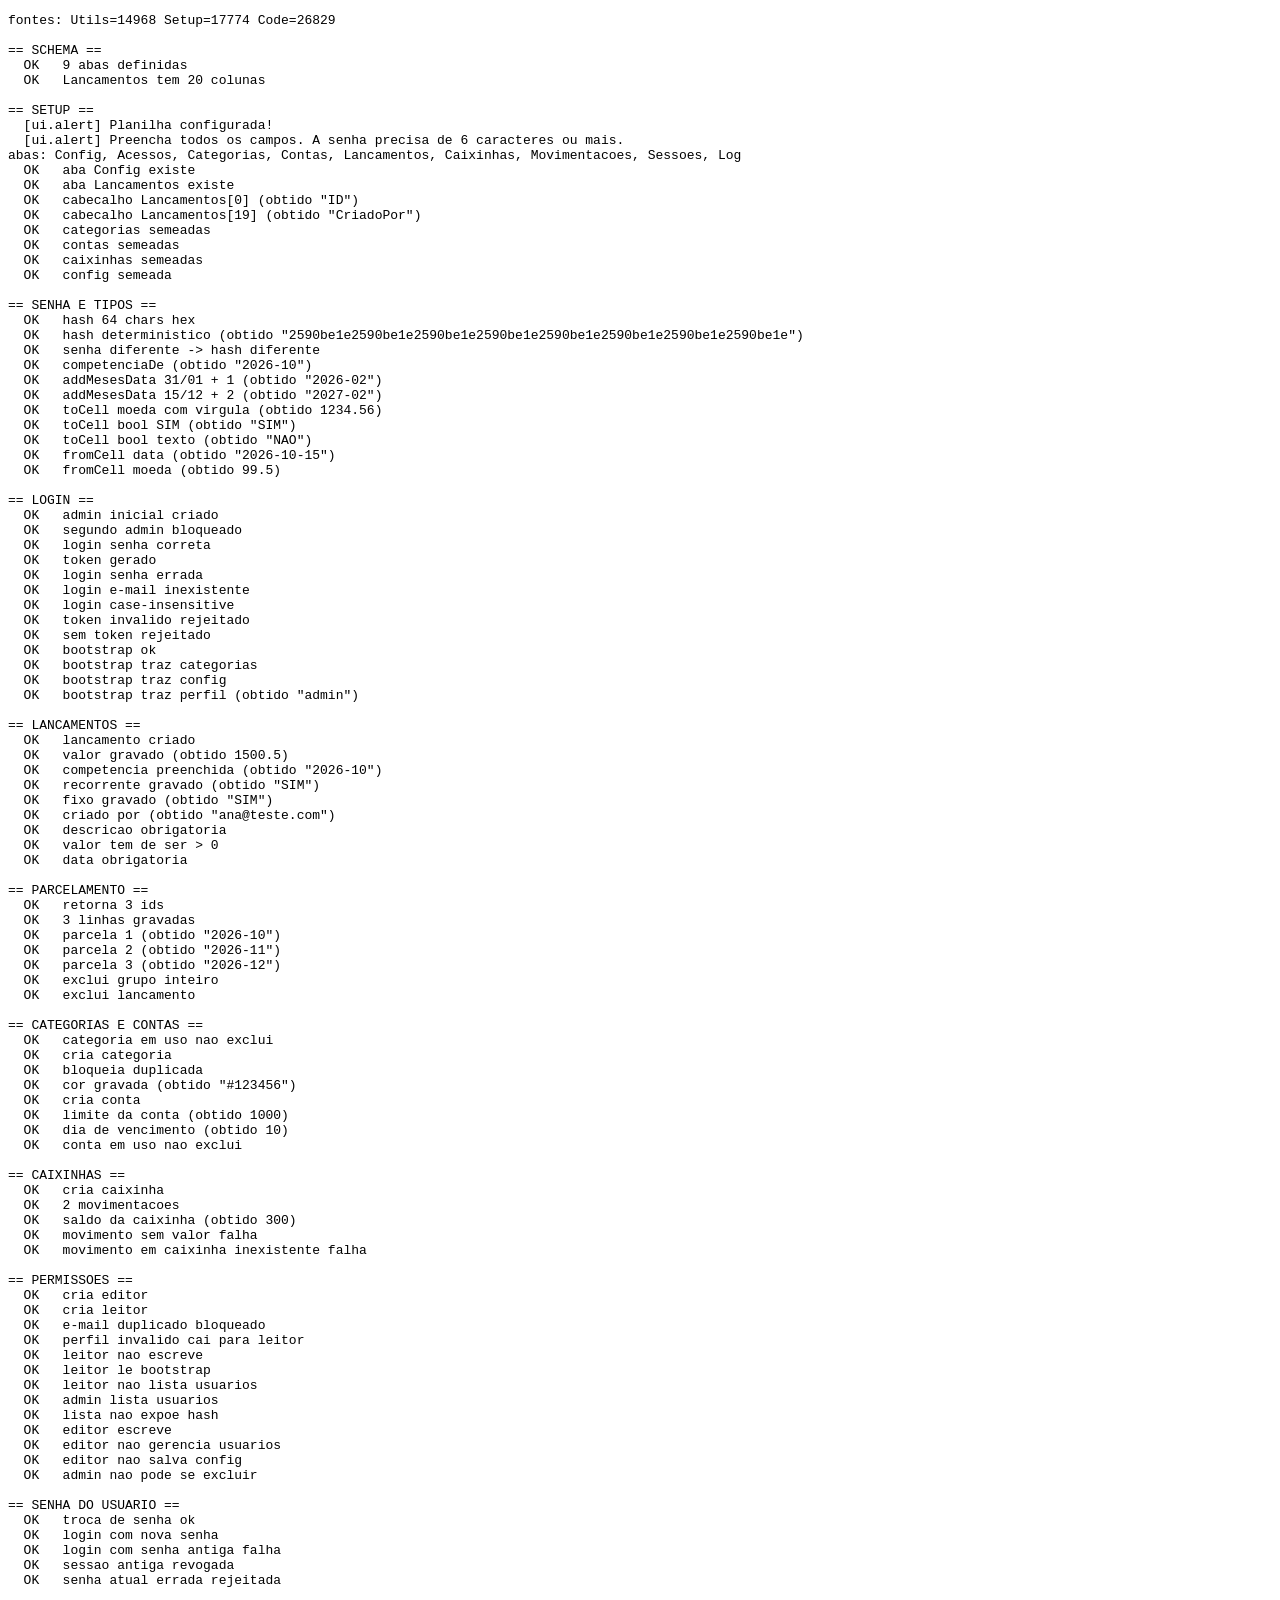
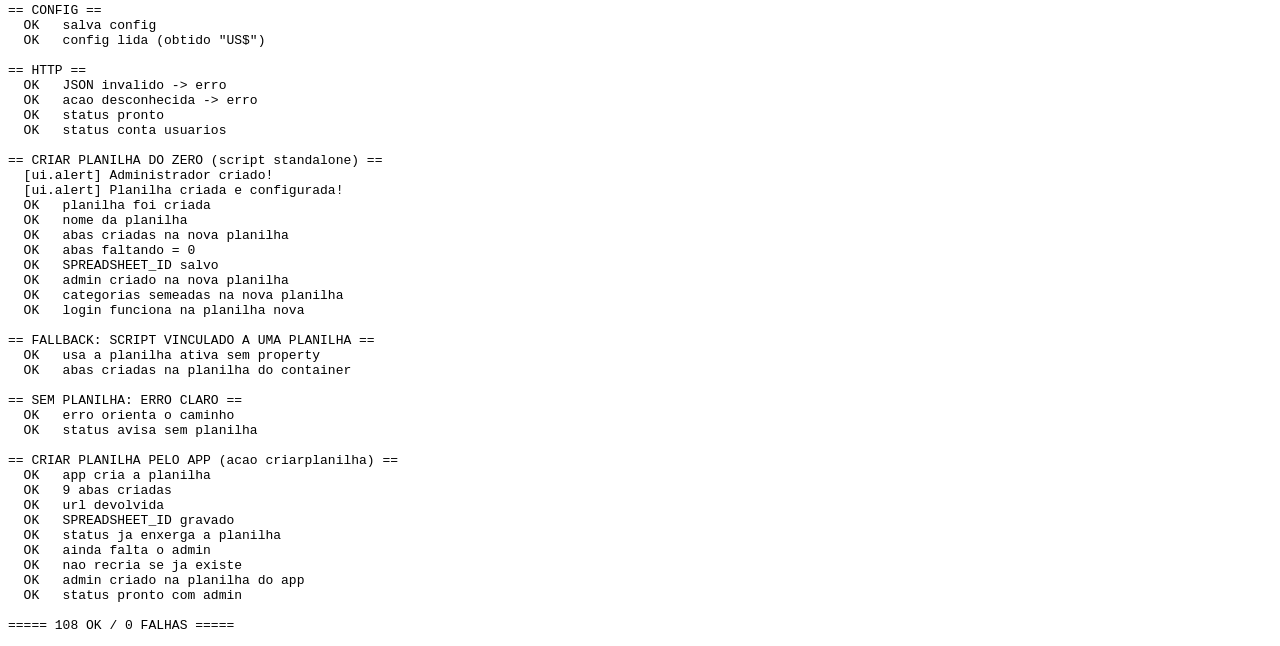
==== tests/backend.test.html @ c779d058 "Controle Financeiro: app web com banco no Google Sheets - Front-end estatico (HTML/CSS/ES Modules, s" ====
<!DOCTYPE html>
<html lang="pt-BR"><head><meta charset="utf-8"><title>Teste do backend (Apps Script)</title></head>
<body>
<pre id="out">executando…</pre>
<script>
/* =====================================================================
 * Stubs minimos do Google Apps Script + suite de testes do backend
 * ===================================================================== */
const OUT = [];
function log(...a) { OUT.push(a.map(x => typeof x === 'string' ? x : JSON.stringify(x)).join(' ')); }
let okCount = 0, failCount = 0;
function check(nome, cond, extra) {
  if (cond) { okCount++; log('  OK   ' + nome); }
  else { failCount++; log('  FALHA ' + nome + (extra !== undefined ? ' :: ' + JSON.stringify(extra) : '')); }
}
function eq(nome, got, expected) {
  const g = JSON.stringify(got), e = JSON.stringify(expected);
  check(nome + ' (obtido ' + g + ')', g === e, { got: got, expected: expected });
}

const FAKE = { ss: null, props: {}, uuid: 0, ativa: null, prompts: [] };

class FakeRange {
  constructor(sheet, row, col, nr, nc) { this.sheet = sheet; this.row = row; this.col = col; this.nr = nr; this.nc = nc; }
  getValues() {
    const d = this.sheet.data, out = [];
    for (let r = 0; r < this.nr; r++) {
      const linha = [];
      for (let c = 0; c < this.nc; c++) {
        const v = (d[this.row - 1 + r] || [])[this.col - 1 + c];
        linha.push(v === undefined ? '' : v);
      }
      out.push(linha);
    }
    return out;
  }
  setValues(vals) {
    const d = this.sheet.data;
    for (let r = 0; r < this.nr; r++) {
      const ri = this.row - 1 + r;
      while (d.length <= ri) d.push([]);
      while (d[ri].length < this.col - 1 + this.nc) d[ri].push('');
      for (let c = 0; c < this.nc; c++) d[ri][this.col - 1 + c] = vals[r][c];
    }
    return this;
  }
  setBackground() { return this; } setFontColor() { return this; } setFontWeight() { return this; }
  setFontSize() { return this; } setVerticalAlignment() { return this; } setNumberFormat() { return this; }
  setDataValidation() { return this; } setHorizontalAlignment() { return this; }
}
class FakeSheet {
  constructor(name) { this.name = name; this.data = []; }
  getName() { return this.name; }
  getLastRow() { return this.data.length; }
  getLastColumn() { let m = 0; this.data.forEach(l => { if (l.length > m) m = l.length; }); return m; }
  getMaxColumns() { return Math.max(this.getLastColumn(), 1); }
  getMaxRows() { return Math.max(this.data.length, 100); }
  getRange(r, c, nr, nc) { return new FakeRange(this, r, c, nr, nc); }
  setFrozenRows() { return this; } setColumnWidth() { return this; } setRowHeight() { return this; }
  insertColumnsAfter() { return this; }
  appendRow(values) {
    const maxLen = this.getMaxColumns();
    const linha = [];
    for (let i = 0; i < Math.max(maxLen, values.length); i++) linha.push(values[i] === undefined ? '' : values[i]);
    this.data.push(linha); return this;
  }
  deleteRow(r) { this.data.splice(r - 1, 1); return this; }
  deleteRows(r, n) { this.data.splice(r - 1, n); return this; }
  getDataValidations() { return []; }
}
class FakeSS {
  constructor(name) { this.name = name; this.sheets = []; }
  getName() { return this.name; }
  getId() { return 'fake-id-123'; }
  getUrl() { return 'https://docs.google.com/spreadsheets/d/' + this.getId() + '/edit'; }
  setSpreadsheetTimeZone(tz) { this.tz = tz; }
  getSheetByName(n) { return this.sheets.find(s => s.name === n) || null; }
  insertSheet(n) { const s = new FakeSheet(n); this.sheets.push(s); return s; }
  getSheets() { return this.sheets; }
  moveActiveSheet() { return this; } setActiveSheet() { return this; }
}

window.SpreadsheetApp = {
  openById: () => { if (!FAKE.ss) FAKE.ss = new FakeSS('Planilha Teste'); return FAKE.ss; },
  create: (nome) => { FAKE.ss = new FakeSS(nome || 'Nova Planilha'); return FAKE.ss; },
  getActiveSpreadsheet: () => FAKE.ativa || null,
  getUi: () => ({
    ButtonSet: { OK: 1, CANCEL: 2, OK_CANCEL: 3 },
    Button: { OK: 1, CANCEL: 2 },
    createMenu: () => ({ addItem: () => ({ addSeparator: () => ({ addItem: () => ({ addToUi: () => {} }) }) }), addToUi: () => {} }),
    prompt: () => ({ getSelectedButton: () => 1, getResponseText: () => (FAKE.prompts.length ? FAKE.prompts.shift() : 'teste') }),
    alert: (m) => { log('  [ui.alert] ' + String(m).split('\n')[0]); }
  }),
  newDataValidation: () => ({ requireValueInList: () => ({ setAllowInvalid: () => ({ build: () => ({}) }) }) }),
  getActiveSpreadsheet: () => FAKE.ativa || null
};
window.Utilities = {
  DigestAlgorithm: { SHA_256: 'SHA_256' },
  Charset: { UTF_8: 'UTF_8' },
  getUuid: () => 'uuid-' + (++FAKE.uuid) + '-0000-4000-8000-000000000000',
  computeDigest: (algo, str) => {
    let h1 = 0x811c9dc5, h2 = 0x01000193;
    for (let i = 0; i < str.length; i++) {
      h1 = ((h1 ^ str.charCodeAt(i)) * 16777619) >>> 0;
      h2 = ((h2 + str.charCodeAt(i) * (i + 7)) * 2246822519) >>> 0;
    }
    const out = [];
    for (let i = 0; i < 32; i++) out.push((i % 2 ? h2 >>> ((i % 4) * 8) : h1 >>> ((i % 4) * 8)) & 0xff);
    return out;
  },
  formatDate: (d, tz, fmt) => {
    const p = (n) => String(n).padStart(2, '0');
    const y = d.getFullYear(), m = p(d.getMonth() + 1), dd = p(d.getDate());
    if (fmt === 'yyyy-MM-dd') return y + '-' + m + '-' + dd;
    if (fmt === 'yyyy-MM') return y + '-' + m;
    if (fmt === 'yyyy-MM-dd HH:mm:ss') return y + '-' + m + '-' + dd + ' ' + p(d.getHours()) + ':' + p(d.getMinutes()) + ':' + p(d.getSeconds());
    return String(d);
  },
  base64Encode: (s) => btoa(unescape(encodeURIComponent(s)))
};
window.PropertiesService = {
  getScriptProperties: () => ({
    getProperty: (k) => (FAKE.props[k] === undefined ? null : FAKE.props[k]),
    setProperty: (k, v) => { FAKE.props[k] = v; },
    deleteProperty: (k) => { delete FAKE.props[k]; }
  })
};
window.ContentService = {
  MimeType: { JSON: 'application/json' },
  createTextOutput: (t) => ({ text: t, setMimeType: function () { return this; } })
};
window.Session = { getActiveUser: () => ({ getEmail: () => 'teste@local' }) };

async function carregarFonte(url) {
  try { const r = await fetch(url); if (r.ok) return await r.text(); } catch (e) { /* ignora */ }
  return null;
}

(async function run() {
  try {
    const s1 = await carregarFonte('../backend/Utils.gs');
    const s2 = await carregarFonte('../backend/Setup.gs');
    const s3 = await carregarFonte('../backend/Code.gs');
    log('fontes: Utils=' + (s1 ? s1.length : 'FALHOU') + ' Setup=' + (s2 ? s2.length : 'FALHOU') + ' Code=' + (s3 ? s3.length : 'FALHOU'));
    if (!s1 || !s2 || !s3) throw new Error('nao consegui ler os .gs');

    const api = new Function(s1 + '\n' + s2 + '\n' + s3 + `
      return {
        SCHEMA, configurarPlanilha, lerLinhas, hashSenha, validarSenha, competenciaDe,
        addMesesData, toCell, fromCell, bytesToHex, agora, autenticar, doPost,
        criarNovaPlanilha, configurarPlanilha, criarAdminPeloMenu, diagnostico, getSS
      };`)();

    /** Chama a API pelo caminho real (doPost) e devolve o JSON. */
    function call(acao, payload) {
      const r = api.doPost({ postData: { contents: JSON.stringify(Object.assign({ acao: acao }, payload || {})) } });
      return JSON.parse(r.text);
    }

    log('');
    log('== SCHEMA ==');
    check('9 abas definidas', Object.keys(api.SCHEMA).length === 9, Object.keys(api.SCHEMA));
    check('Lancamentos tem 20 colunas', api.SCHEMA.Lancamentos.colunas.length === 20);

    log('');
    log('== SETUP ==');
    FAKE.props['SPREADSHEET_ID'] = 'fake';
    api.configurarPlanilha();
    const ss = FAKE.ss;
    log('abas: ' + ss.getSheets().map(s => s.getName()).join(', '));
    check('aba Config existe', !!ss.getSheetByName('Config'));
    check('aba Lancamentos existe', !!ss.getSheetByName('Lancamentos'));
    const cab = ss.getSheetByName('Lancamentos').data[0];
    eq('cabecalho Lancamentos[0]', cab[0], 'ID');
    eq('cabecalho Lancamentos[19]', cab[19], 'CriadoPor');
    check('categorias semeadas', api.lerLinhas('Categorias').length > 20);
    check('contas semeadas', api.lerLinhas('Contas').length === 4);
    check('caixinhas semeadas', api.lerLinhas('Caixinhas').length === 3);
    check('config semeada', api.lerLinhas('Config').length >= 8);

    log('');
    log('== SENHA E TIPOS ==');
    const salt = 'abc123';
    const h = api.hashSenha('segredo', salt);
    check('hash 64 chars hex', /^[0-9a-f]{64}$/.test(h), h);
    eq('hash deterministico', api.hashSenha('segredo', salt), h);
    check('senha diferente -> hash diferente', api.hashSenha('outra', salt) !== h);
    eq('competenciaDe', api.competenciaDe('2026-10-15'), '2026-10');
    eq('addMesesData 31/01 + 1', api.competenciaDe(api.addMesesData('2026-01-31', 1)), '2026-02');
    eq('addMesesData 15/12 + 2', api.competenciaDe(api.addMesesData('2026-12-15', 2)), '2027-02');
    eq('toCell moeda com virgula', api.toCell('1234,56', 'moeda'), 1234.56);
    eq('toCell bool SIM', api.toCell('sim', 'bool'), 'SIM');
    eq('toCell bool texto', api.toCell('qualquer', 'bool'), 'NAO');
    eq('fromCell data', api.fromCell(new Date(2026, 9, 15, 12), 'data'), '2026-10-15');
    eq('fromCell moeda', api.fromCell('99,50', 'moeda'), 99.5);

    log('');
    log('== LOGIN ==');
    let r = call('criaradmininicial', { nome: 'Ana', email: 'ana@teste.com', senha: 'segredo1' });
    check('admin inicial criado', r.ok === true, r);
    let r2 = call('criaradmininicial', { nome: 'B', email: 'b@teste.com', senha: 'segredo1' });
    check('segundo admin bloqueado', r2.ok === false, r2);
    const loginOk = call('login', { email: 'ana@teste.com', senha: 'segredo1' });
    check('login senha correta', loginOk.ok === true, loginOk);
    const token = loginOk.token;
    check('token gerado', !!token);
    check('login senha errada', call('login', { email: 'ana@teste.com', senha: 'errada' }).ok === false);
    check('login e-mail inexistente', call('login', { email: 'ninguem@teste.com', senha: 'segredo1' }).ok === false);
    check('login case-insensitive', call('login', { email: 'ANA@TESTE.COM', senha: 'segredo1' }).ok === true);
    check('token invalido rejeitado', call('bootstrap', { token: 'invalido' }).ok === false);
    check('sem token rejeitado', call('bootstrap', {}).ok === false);

    const boot = call('bootstrap', { token: token });
    check('bootstrap ok', boot.ok === true);
    check('bootstrap traz categorias', boot.categorias.length > 20);
    check('bootstrap traz config', !!boot.config.nome_app);
    eq('bootstrap traz perfil', boot.usuario.Perfil, 'admin');

    log('');
    log('== LANCAMENTOS ==');
    const catId = boot.categorias.find(c => c.Tipo === 'Despesa').ID;
    const contaId = boot.contas[0].ID;
    const L = call('salvarlancamento', {
      token: token, dados: {
        Data: '2026-10-15', Tipo: 'Despesa', Valor: '1500,50', Descricao: 'Aluguel',
        CategoriaID: catId, ContaID: contaId, FormaPagamento: 'Credito',
        Parcelas: 1, Status: 'Pago', Recorrente: 'SIM', Fixo: 'SIM'
      }
    });
    check('lancamento criado', L.ok === true && !!L.id, L);
    const boot2 = call('bootstrap', { token: token });
    const criado = boot2.lancamentos.find(l => l.ID === L.id);
    eq('valor gravado', criado.Valor, 1500.5);
    eq('competencia preenchida', criado.Competencia, '2026-10');
    eq('recorrente gravado', criado.Recorrente, 'SIM');
    eq('fixo gravado', criado.Fixo, 'SIM');
    eq('criado por', criado.CriadoPor, 'ana@teste.com');
    check('descricao obrigatoria', call('salvarlancamento', { token: token, dados: { Data: '2026-10-15', Tipo: 'Despesa', Valor: 10, Descricao: '' } }).ok === false);
    check('valor tem de ser > 0', call('salvarlancamento', { token: token, dados: { Data: '2026-10-15', Tipo: 'Despesa', Valor: 0, Descricao: 'x' } }).ok === false);
    check('data obrigatoria', call('salvarlancamento', { token: token, dados: { Data: 'x', Tipo: 'Despesa', Valor: 10, Descricao: 'x' } }).ok === false);

    log('');
    log('== PARCELAMENTO ==');
    const parc = call('salvarlancamento', {
      token: token, dados: {
        Data: '2026-10-10', Tipo: 'Despesa', Valor: 3000, Descricao: 'Notebook',
        CategoriaID: catId, ContaID: contaId, Parcelas: 3, Status: 'Pago'
      }
    });
    check('retorna 3 ids', parc.ids && parc.ids.length === 3, parc);
    const boot3 = call('bootstrap', { token: token });
    const grupo = boot3.lancamentos.filter(l => l.GrupoParcelas === parc.grupo);
    check('3 linhas gravadas', grupo.length === 3, grupo.length);
    eq('parcela 1', grupo.find(l => l.ParcelaAtual === 1).Competencia, '2026-10');
    eq('parcela 2', grupo.find(l => l.ParcelaAtual === 2).Competencia, '2026-11');
    eq('parcela 3', grupo.find(l => l.ParcelaAtual === 3).Competencia, '2026-12');
    const delGrupo = call('excluirlancamento', { token: token, id: grupo[0].ID, excluirGrupo: true });
    check('exclui grupo inteiro', delGrupo.ok === true && delGrupo.removidas === 3, delGrupo);
    const del = call('excluirlancamento', { token: token, id: L.id });
    check('exclui lancamento', del.ok === true && del.removidas === 1, del);

    log('');
    log('== CATEGORIAS E CONTAS ==');
    call('salvarlancamento', { token: token, dados: { Data: '2026-10-15', Tipo: 'Despesa', Valor: 50, Descricao: 'Teste', CategoriaID: catId, ContaID: contaId } });
    check('categoria em uso nao exclui', call('excluircategoria', { token: token, id: catId }).ok === false);
    const novaCat = call('salvarcategoria', { token: token, dados: { Nome: 'Teste QA', Tipo: 'Despesa', Grupo: 'Outros', Cor: '#123456', Ativo: 'SIM' } });
    check('cria categoria', novaCat.ok === true, novaCat);
    check('bloqueia duplicada', call('salvarcategoria', { token: token, dados: { Nome: 'teste qa', Tipo: 'Despesa' } }).ok === false);
    const boot4 = call('bootstrap', { token: token });
    eq('cor gravada', boot4.categorias.find(c => c.ID === novaCat.id).Cor, '#123456');
    const novaConta = call('salvarconta', { token: token, dados: { Nome: 'Conta QA', Tipo: 'Conta Corrente', Limite: 1000, DiaVencimento: 10 } });
    check('cria conta', novaConta.ok === true, novaConta);
    const bootC = call('bootstrap', { token: token });
    const contaQa = bootC.contas.find(c => c.ID === novaConta.id);
    eq('limite da conta', contaQa.Limite, 1000);
    eq('dia de vencimento', contaQa.DiaVencimento, 10);
    check('conta em uso nao exclui', call('excluirconta', { token: token, id: contaId }).ok === false);

    log('');
    log('== CAIXINHAS ==');
    const cx = call('salvarcaixinha', { token: token, dados: { Nome: 'Viagem QA', Meta: 5000, Prazo: '2027-01', SaldoInicial: 100, Ativo: 'SIM' } });
    check('cria caixinha', cx.ok === true, cx);
    call('movimentarcaixinha', { token: token, dados: { CaixinhaID: cx.id, Tipo: 'Entrada', Data: '2026-10-01', Valor: 250, Descricao: 'Aporte' } });
    call('movimentarcaixinha', { token: token, dados: { CaixinhaID: cx.id, Tipo: 'Saida', Data: '2026-10-05', Valor: 50, Descricao: 'Resgate' } });
    const boot5 = call('bootstrap', { token: token });
    const movs = boot5.movimentacoes.filter(m => m.CaixinhaID === cx.id);
    check('2 movimentacoes', movs.length === 2, movs.length);
    const saldo = boot5.caixinhas.find(c => c.ID === cx.id).SaldoInicial +
      movs.reduce((s, m) => s + (m.Tipo === 'Saida' ? -m.Valor : m.Valor), 0);
    eq('saldo da caixinha', saldo, 300);
    check('movimento sem valor falha', call('movimentarcaixinha', { token: token, dados: { CaixinhaID: cx.id, Tipo: 'Entrada', Valor: 0 } }).ok === false);
    check('movimento em caixinha inexistente falha', call('movimentarcaixinha', { token: token, dados: { CaixinhaID: 'nao-existe', Tipo: 'Entrada', Valor: 10 } }).ok === false);

    log('');
    log('== PERMISSOES ==');
    check('cria editor', call('salvarusuario', { token: token, dados: { Nome: 'Beto', Email: 'beto@teste.com', Perfil: 'editor', Ativo: 'SIM', Senha: 'senha123' } }).ok === true);
    check('cria leitor', call('salvarusuario', { token: token, dados: { Nome: 'Cida', Email: 'cida@teste.com', Perfil: 'leitor', Ativo: 'SIM', Senha: 'senha123' } }).ok === true);
    check('e-mail duplicado bloqueado', call('salvarusuario', { token: token, dados: { Nome: 'X', Email: 'beto@teste.com', Perfil: 'leitor', Senha: 'senha123' } }).ok === false);
    check('perfil invalido cai para leitor', call('salvarusuario', { token: token, dados: { Nome: 'Z', Email: 'z@teste.com', Perfil: 'superadmin', Senha: 'senha123' } }).ok === true);

    const tLeitor = call('login', { email: 'cida@teste.com', senha: 'senha123' }).token;
    check('leitor nao escreve', call('salvarlancamento', { token: tLeitor, dados: { Data: '2026-10-15', Tipo: 'Despesa', Valor: 10, Descricao: 'x' } }).ok === false);
    check('leitor le bootstrap', call('bootstrap', { token: tLeitor }).ok === true);
    check('leitor nao lista usuarios', call('listarusuarios', { token: tLeitor }).ok === false);
    const lista = call('listarusuarios', { token: token });
    check('admin lista usuarios', lista.ok === true && lista.usuarios.length === 4, lista.usuarios && lista.usuarios.length);
    check('lista nao expoe hash', !JSON.stringify(lista).includes('SenhaHash') && !JSON.stringify(lista).includes('Salt'));

    const tEditor = call('login', { email: 'beto@teste.com', senha: 'senha123' }).token;
    check('editor escreve', call('salvarlancamento', { token: tEditor, dados: { Data: '2026-10-15', Tipo: 'Despesa', Valor: 10, Descricao: 'x' } }).ok === true);
    check('editor nao gerencia usuarios', call('salvarusuario', { token: tEditor, dados: { Nome: 'Q', Email: 'q@teste.com', Perfil: 'leitor', Senha: 'senha123' } }).ok === false);
    check('editor nao salva config', call('salvarconfig', { token: tEditor, chave: 'x', valor: 'y' }).ok === false);
    check('admin nao pode se excluir', call('excluirusuario', { token: token, id: boot.usuario.ID }).ok === false);

    log('');
    log('== SENHA DO USUARIO ==');
    check('troca de senha ok', call('trocarsenha', { token: tLeitor, senhaAtual: 'senha123', senhaNova: 'novasenha' }).ok === true);
    check('login com nova senha', call('login', { email: 'cida@teste.com', senha: 'novasenha' }).ok === true);
    check('login com senha antiga falha', call('login', { email: 'cida@teste.com', senha: 'senha123' }).ok === false);
    check('sessao antiga revogada', call('bootstrap', { token: tLeitor }).ok === false);
    check('senha atual errada rejeitada', call('trocarsenha', { token: call('login', { email: 'cida@teste.com', senha: 'novasenha' }).token, senhaAtual: 'errada', senhaNova: 'outra123' }).ok === false);

    log('');
    log('== CONFIG ==');
    check('salva config', call('salvarconfig', { token: token, chave: 'simbolo_moeda', valor: 'US$' }).ok === true);
    eq('config lida', call('bootstrap', { token: token }).config.simbolo_moeda, 'US$');

    log('');
    log('== HTTP ==');
    const rJson = JSON.parse(api.doPost({ postData: { contents: 'nao e json' } }).text);
    check('JSON invalido -> erro', rJson.ok === false);
    check('acao desconhecida -> erro', call('acao-inexistente', { token: token }).ok === false);
    const st = call('status');
    check('status pronto', st.pronto === true, st);
    check('status conta usuarios', st.usuarios === 4, st.usuarios);

    log('');
    log('== CRIAR PLANILHA DO ZERO (script standalone) ==');
    FAKE.props = {}; FAKE.ss = null; FAKE.ativa = null;
    FAKE.prompts = ['Meu Financeiro', 'Ana', 'ana@local.com', 'senha123'];
    api.criarNovaPlanilha();
    check('planilha foi criada', FAKE.ss !== null);
    check('nome da planilha', FAKE.ss && FAKE.ss.getName() === 'Meu Financeiro', FAKE.ss && FAKE.ss.getName());
    check('abas criadas na nova planilha', !!(FAKE.ss && FAKE.ss.getSheetByName('Lancamentos')));
    check('abas faltando = 0', ['Config','Acessos','Categorias','Contas','Lancamentos','Caixinhas','Movimentacoes','Sessoes','Log']
      .every(function (n) { return !!FAKE.ss.getSheetByName(n); }));
    check('SPREADSHEET_ID salvo', FAKE.props['SPREADSHEET_ID'] === FAKE.ss.getId(), FAKE.props['SPREADSHEET_ID']);
    check('admin criado na nova planilha', api.lerLinhas('Acessos').length === 1, api.lerLinhas('Acessos').length);
    check('categorias semeadas na nova planilha', api.lerLinhas('Categorias').length > 20);
    const loginNovo = call('login', { email: 'ana@local.com', senha: 'senha123' });
    check('login funciona na planilha nova', loginNovo.ok === true, loginNovo);

    log('');
    log('== FALLBACK: SCRIPT VINCULADO A UMA PLANILHA ==');
    FAKE.props = {}; FAKE.ss = null;
    FAKE.ativa = new FakeSS('Planilha Do Container');
    FAKE.ss = FAKE.ativa;
    api.configurarPlanilha({ silencioso: true });
    check('usa a planilha ativa sem property', FAKE.props['SPREADSHEET_ID'] === FAKE.ativa.getId(), FAKE.props['SPREADSHEET_ID']);
    check('abas criadas na planilha do container', !!FAKE.ativa.getSheetByName('Acessos'));

    log('');
    log('== SEM PLANILHA: ERRO CLARO ==');
    FAKE.props = {}; FAKE.ss = null; FAKE.ativa = null;
    let erroMsg = null;
    try { api.getSS(); } catch (e) { erroMsg = e.message; }
    check('erro orienta o caminho', !!erroMsg && erroMsg.indexOf('Criar planilha nova') >= 0, erroMsg);
    const stSemPlanilha = call('status');
    check('status avisa sem planilha', stSemPlanilha.semPlanilha === true && stSemPlanilha.pronto === false, stSemPlanilha);

    log('');
    log('== CRIAR PLANILHA PELO APP (acao criarplanilha) ==');
    FAKE.props = {}; FAKE.ss = null; FAKE.ativa = null;
    const cp = call('criarplanilha', { nome: 'Planilha do App' });
    check('app cria a planilha', cp.ok === true && cp.criado === true, cp);
    check('9 abas criadas', cp.abas && cp.abas.length === 9, cp.abas);
    check('url devolvida', typeof cp.url === 'string' && cp.url.indexOf('docs.google.com') > 0, cp.url);
    check('SPREADSHEET_ID gravado', FAKE.props['SPREADSHEET_ID'] === cp.id);
    const stDepois = call('status');
    check('status ja enxerga a planilha', stDepois.semPlanilha === false, stDepois);
    check('ainda falta o admin', stDepois.temUsuarios === false && stDepois.pronto === false, stDepois);
    const cp2 = call('criarplanilha', { nome: 'outra' });
    check('nao recria se ja existe', cp2.ok === true && cp2.criado === false, cp2);
    const adm2 = call('criaradmininicial', { nome: 'Ana', email: 'ana@app.com', senha: 'segredo1' });
    check('admin criado na planilha do app', adm2.ok === true, adm2);
    const stFinal = call('status');
    check('status pronto com admin', stFinal.pronto === true && stFinal.temUsuarios === true, stFinal);

  } catch (e) {
    log('');
    log('EXCEPTION: ' + (e && e.stack ? e.stack : e));
    failCount++;
  }

  log('');
  log('===== ' + okCount + ' OK / ' + failCount + ' FALHAS =====');
  document.getElementById('out').textContent = OUT.join('\n');
  window.__RESULT = { ok: okCount, fail: failCount, log: OUT.join('\n') };
  document.title = 'TESTE ' + okCount + 'ok/' + failCount + 'falha';
})();
</script>
</body></html>
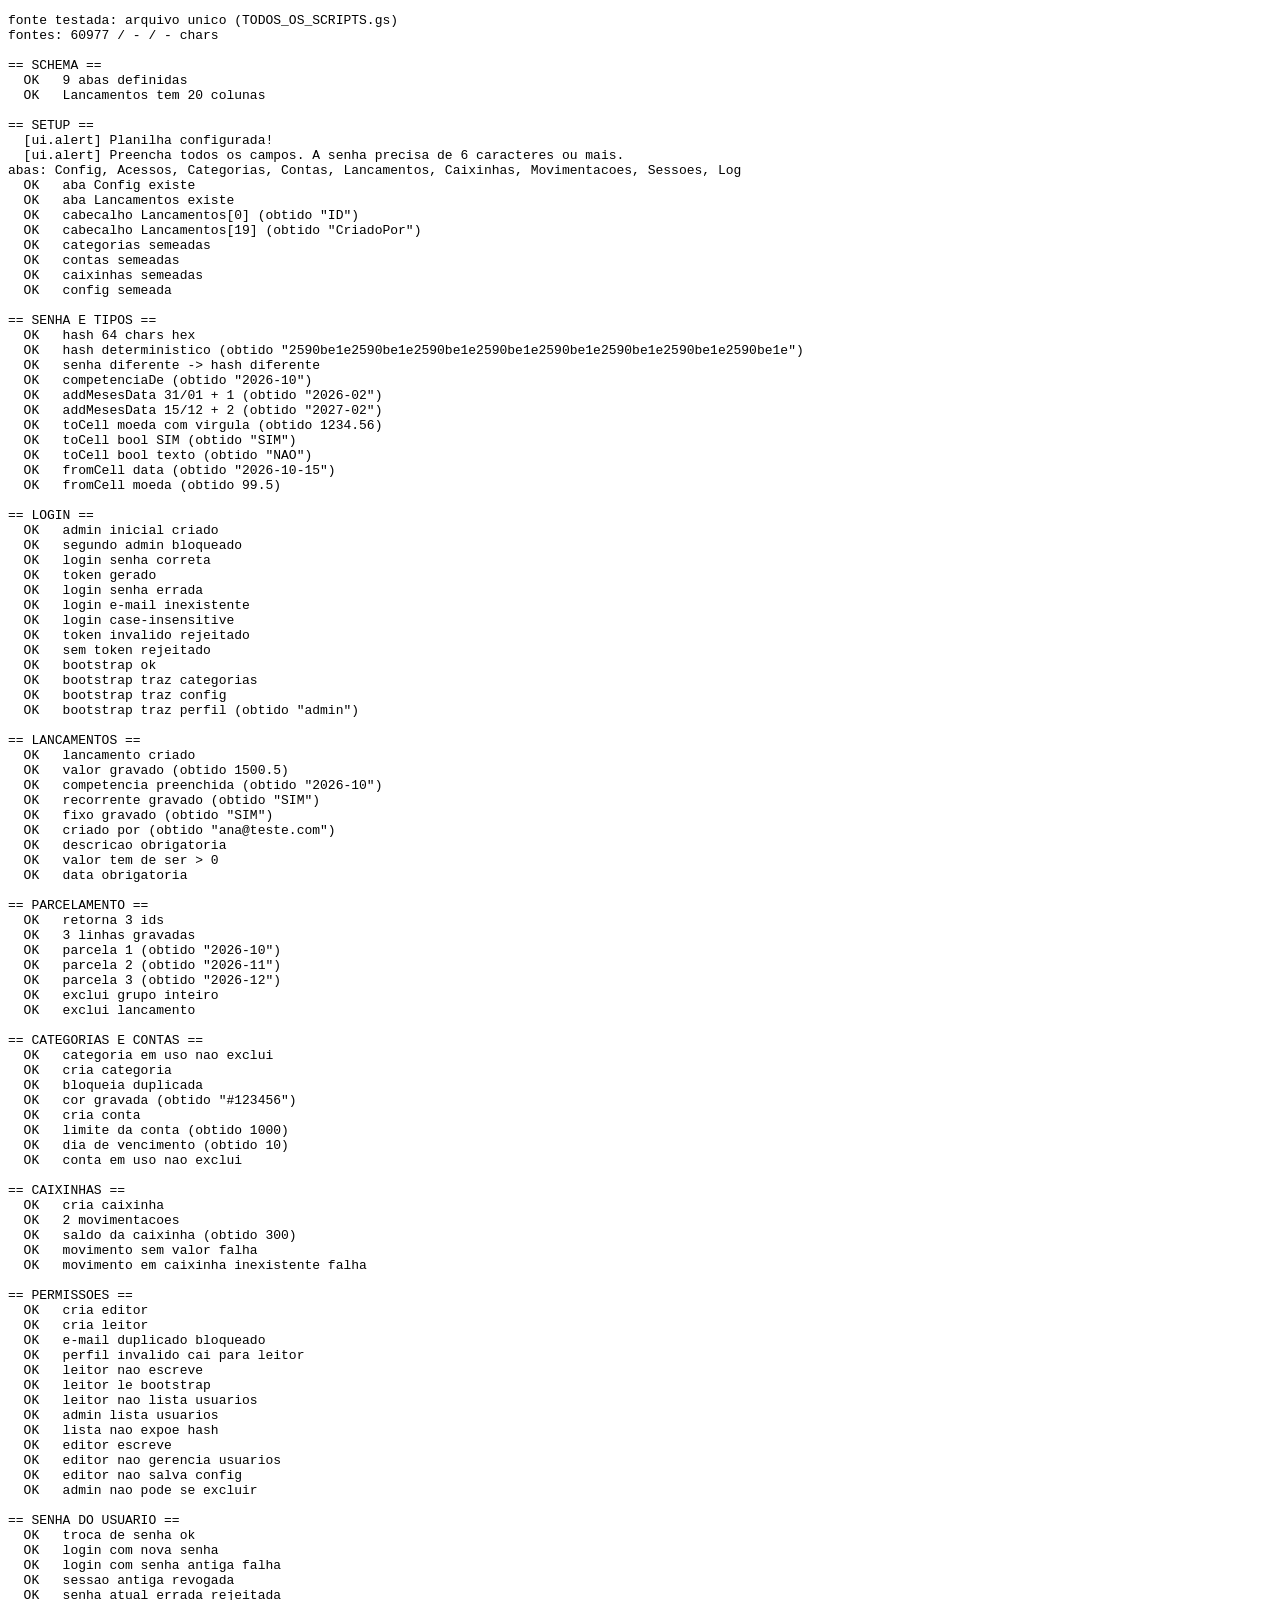
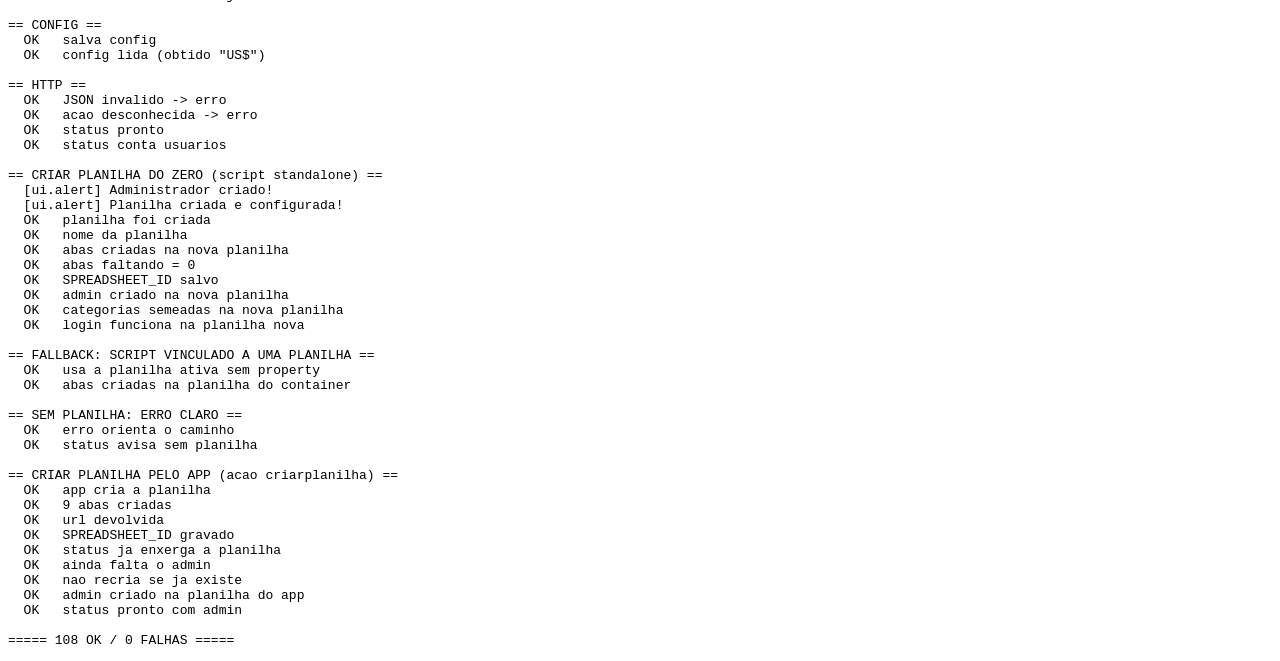
==== commit 27df65e5: "Adiciona backend/TODOS_OS_SCRIPTS.gs (versao em arquivo unico) Concatena Utils.gs + Setup.gs + Code." ====
--- a/tests/backend.test.html
+++ b/tests/backend.test.html
@@ -138,11 +138,22 @@
 
 (async function run() {
   try {
-    const s1 = await carregarFonte('../backend/Utils.gs');
-    const s2 = await carregarFonte('../backend/Setup.gs');
-    const s3 = await carregarFonte('../backend/Code.gs');
-    log('fontes: Utils=' + (s1 ? s1.length : 'FALHOU') + ' Setup=' + (s2 ? s2.length : 'FALHOU') + ' Code=' + (s3 ? s3.length : 'FALHOU'));
-    if (!s1 || !s2 || !s3) throw new Error('nao consegui ler os .gs');
+    // Prefere o arquivo unico (o que o usuario cola no Apps Script).
+    // Se nao existir, usa os 3 arquivos separados.
+    const sUnico = await carregarFonte('../backend/TODOS_OS_SCRIPTS.gs');
+    let s1, s2, s3, fonteUsada;
+    if (sUnico && sUnico.length > 20000) {
+      s1 = sUnico; s2 = ''; s3 = '';
+      fonteUsada = 'arquivo unico (TODOS_OS_SCRIPTS.gs)';
+    } else {
+      s1 = await carregarFonte('../backend/Utils.gs');
+      s2 = await carregarFonte('../backend/Setup.gs');
+      s3 = await carregarFonte('../backend/Code.gs');
+      fonteUsada = '3 arquivos separados';
+    }
+    log('fonte testada: ' + fonteUsada);
+    log('fontes: ' + (s1 ? s1.length : 'FALHOU') + ' / ' + (s2 ? s2.length : '-') + ' / ' + (s3 ? s3.length : '-') + ' chars');
+    if (!s1) throw new Error('nao consegui ler o(s) .gs');
 
     const api = new Function(s1 + '\n' + s2 + '\n' + s3 + `
       return {
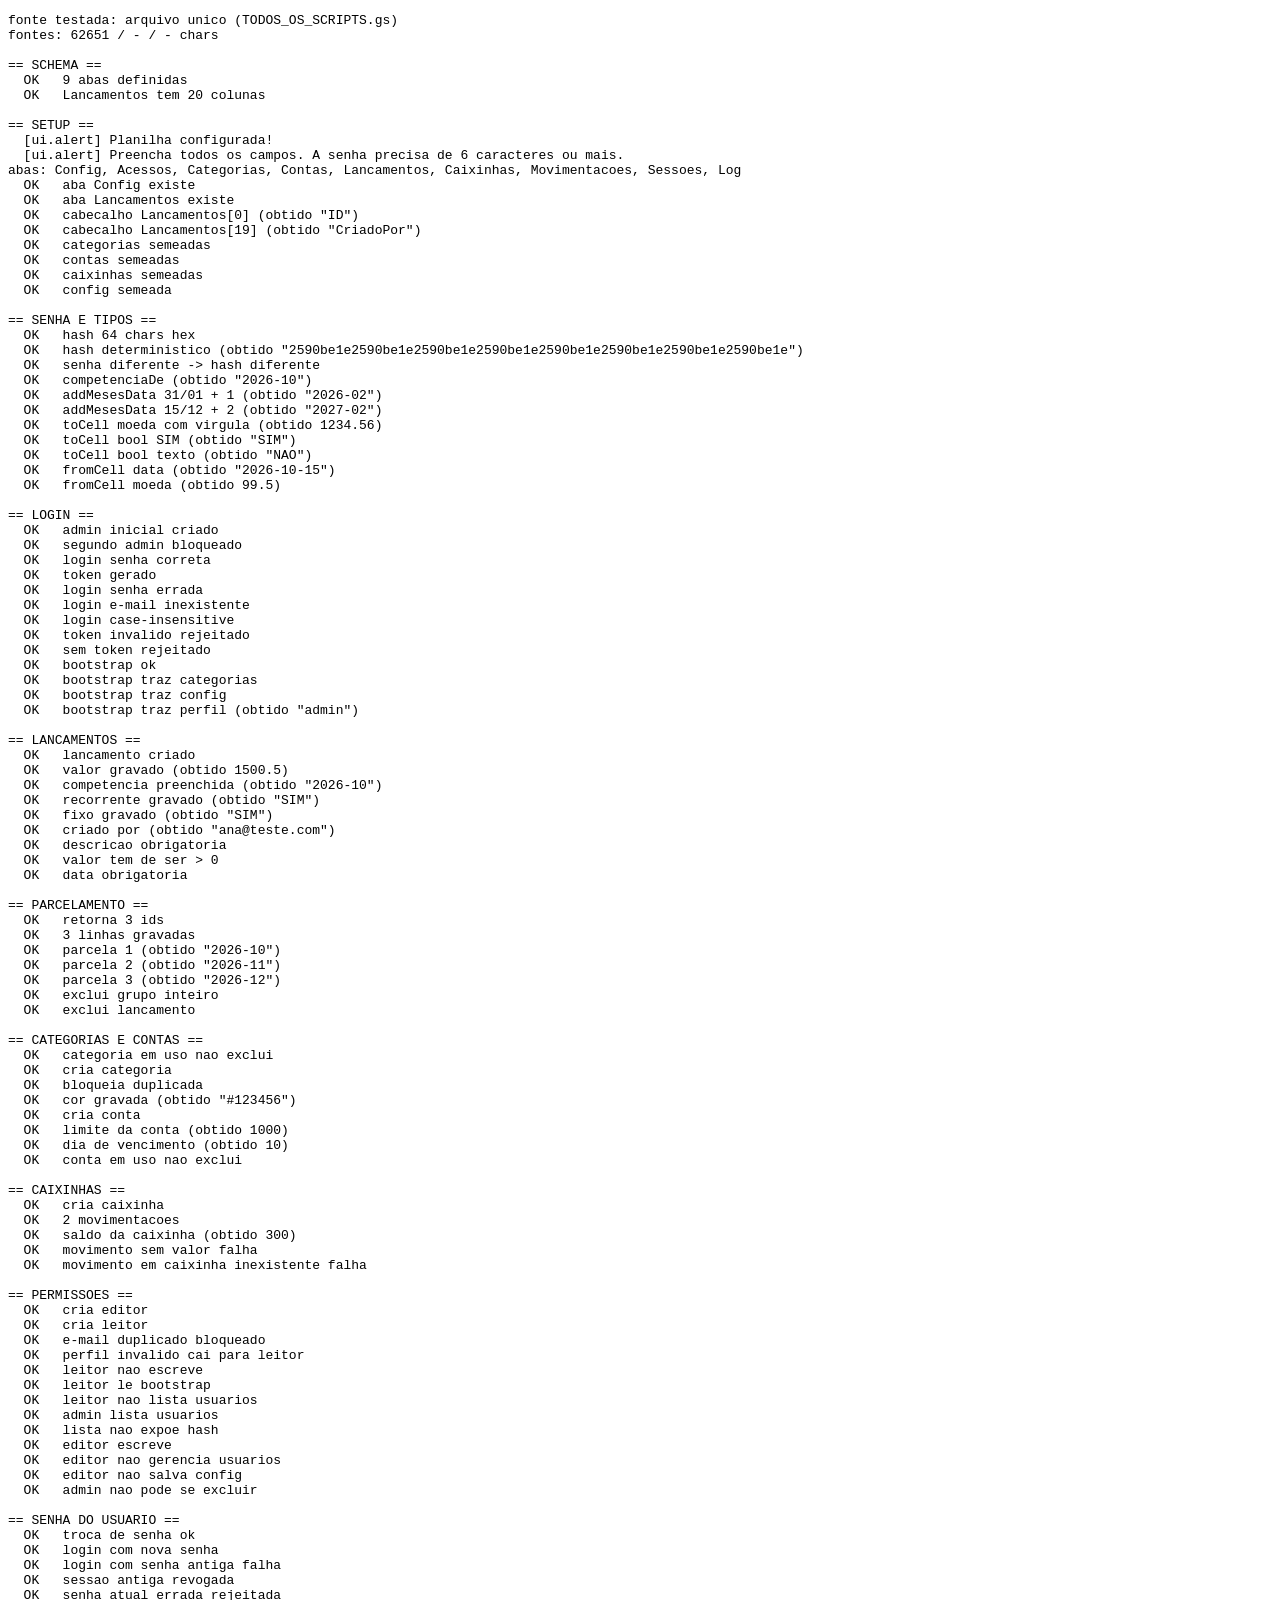
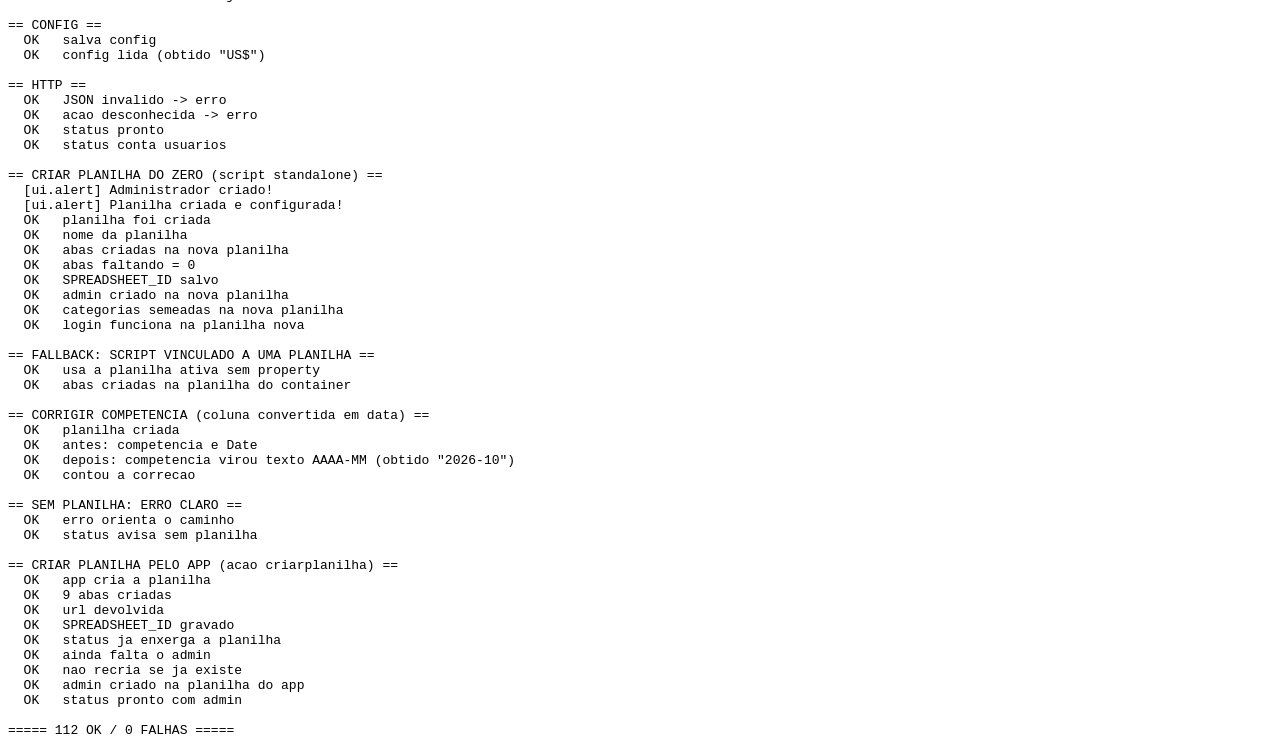
==== commit 971c3a1a: "Corrige paineis vazios: competencia sempre derivada da Data Causa: a coluna Competencia da planilha " ====
--- a/tests/backend.test.html
+++ b/tests/backend.test.html
@@ -159,7 +159,8 @@
       return {
         SCHEMA, configurarPlanilha, lerLinhas, hashSenha, validarSenha, competenciaDe,
         addMesesData, toCell, fromCell, bytesToHex, agora, autenticar, doPost,
-        criarNovaPlanilha, configurarPlanilha, criarAdminPeloMenu, diagnostico, getSS
+        criarNovaPlanilha, configurarPlanilha, criarAdminPeloMenu, diagnostico, getSS,
+        corrigirCompetencia
       };`)();
 
     /** Chama a API pelo caminho real (doPost) e devolve o JSON. */
@@ -371,6 +372,25 @@
     check('abas criadas na planilha do container', !!FAKE.ativa.getSheetByName('Acessos'));
 
     log('');
+    log('== CORRIGIR COMPETENCIA (coluna convertida em data) ==');
+    FAKE.props = {}; FAKE.ss = null; FAKE.ativa = null;
+    const cp3 = call('criarplanilha', { nome: 'Planilha Com Data Suja' });
+    check('planilha criada', cp3.ok === true, cp3);
+    // simula o Sheets convertendo a coluna Competencia em data
+    const shL = FAKE.ss.getSheetByName('Lancamentos');
+    const heads = shL.data[0].map(String);
+    const cData = heads.indexOf('Data') + 1;
+    const cComp = heads.indexOf('Competencia') + 1;
+    shL.data.push(['l1', new Date(2026, 9, 15, 12), 'Despesa', 1500, 'Aluguel', 'c1', 'k1',
+      'Credito', 1, 1, 'Pago', 'NAO', 'NAO', new Date(2026, 9, 1, 12), '', '', '', '', '', '', '']);
+    const antesValor = shL.data[shL.data.length - 1][cComp - 1];
+    check('antes: competencia e Date', antesValor instanceof Date, antesValor);
+    const nCorrigidos = api.corrigirCompetencia();
+    const depoisValor = shL.data[shL.data.length - 1][cComp - 1];
+    eq('depois: competencia virou texto AAAA-MM', String(depoisValor), '2026-10');
+    check('contou a correcao', nCorrigidos >= 1, nCorrigidos);
+
+    log('');
     log('== SEM PLANILHA: ERRO CLARO ==');
     FAKE.props = {}; FAKE.ss = null; FAKE.ativa = null;
     let erroMsg = null;
